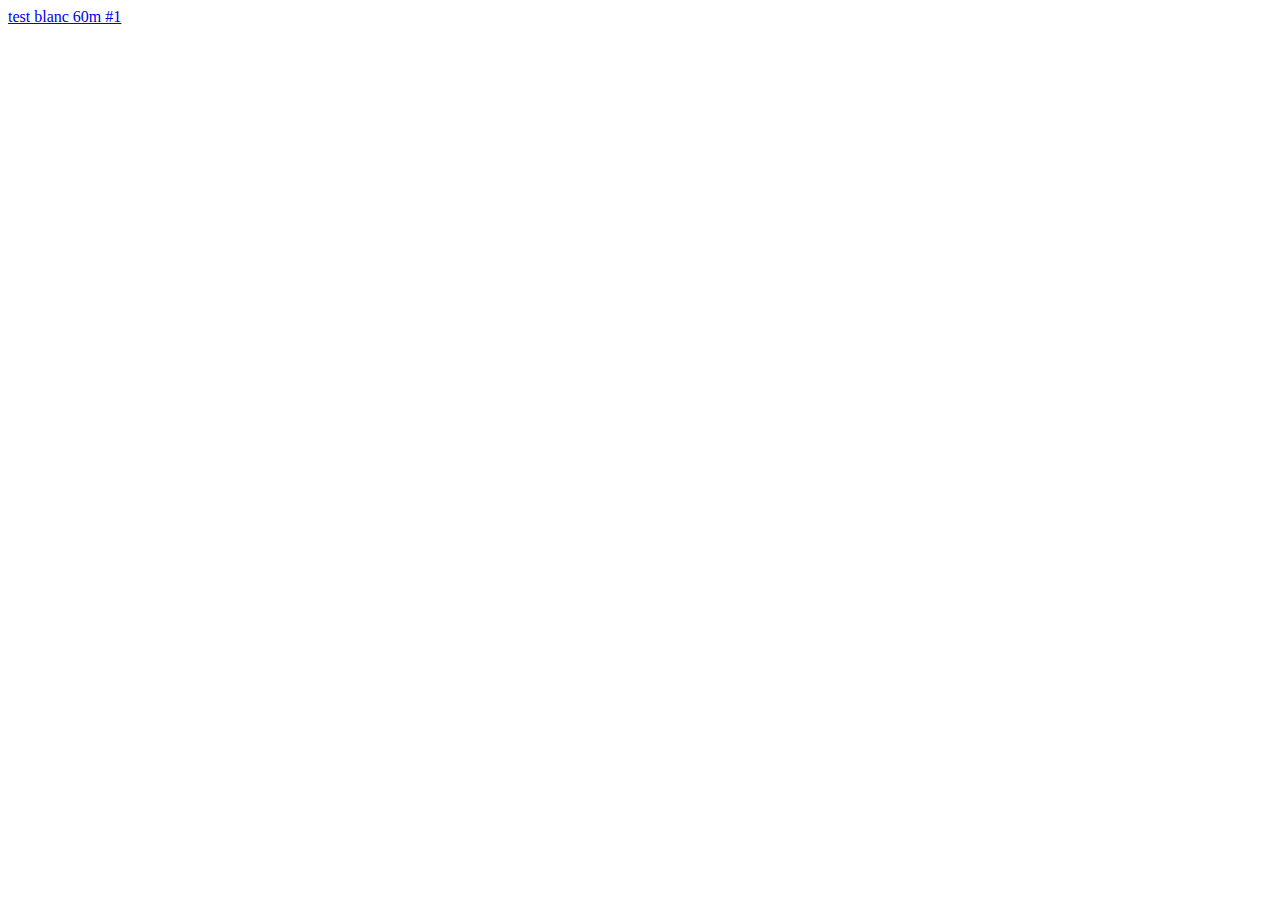
==== index.html @ 016cad39 "add index" ====
<!DOCTYPE html>
<html lang="en">
<head>
    <meta charset="UTF-8">
    <meta http-equiv="X-UA-Compatible" content="IE=edge">
    <meta name="viewport" content="width=device-width, initial-scale=1.0">
    <title>Accueil</title>
</head>
<body>
    
<a href="test-blanc-60m-1.html">test blanc 60m #1</a>


</body>
</html>
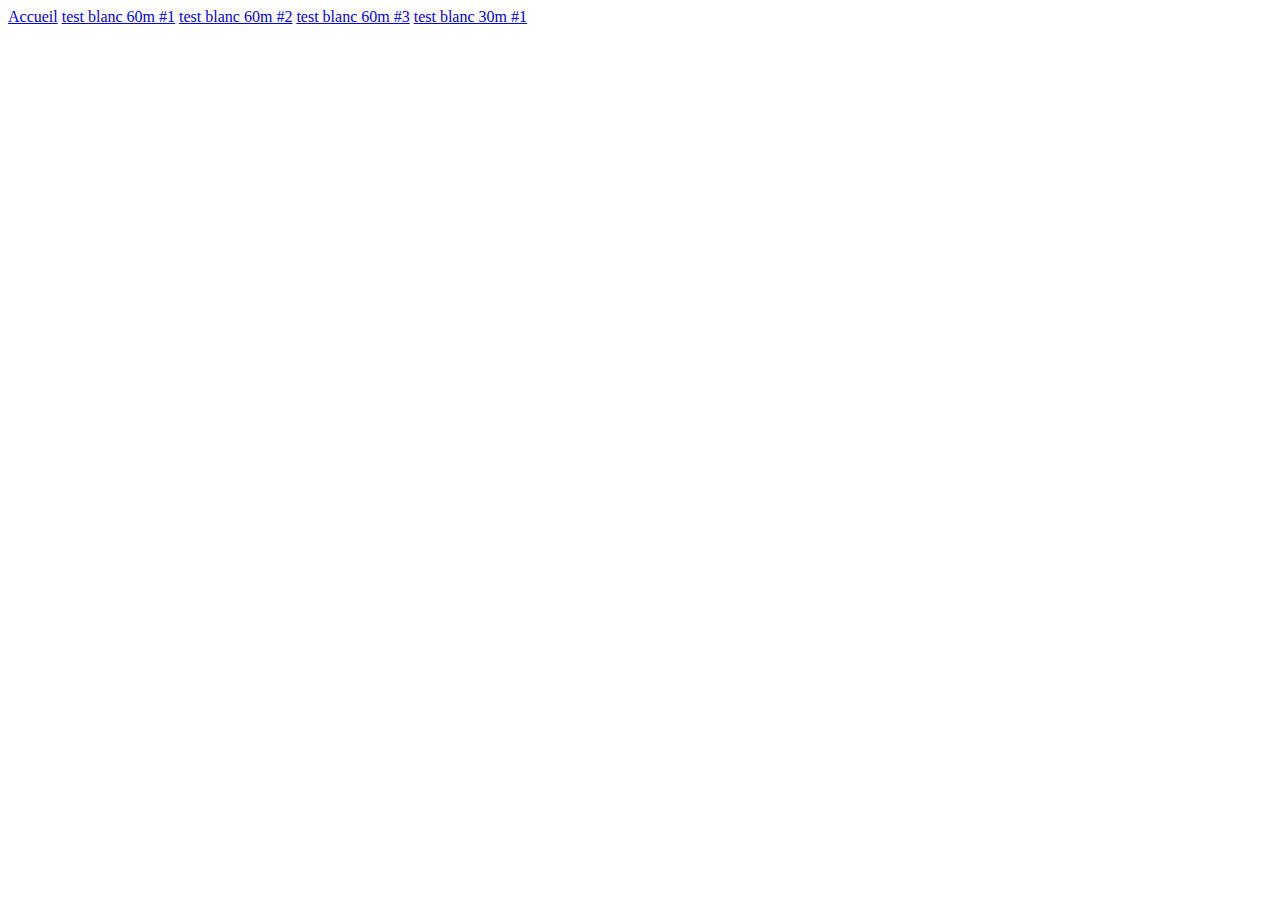
==== commit bdb8726c: "add pages" ====
--- a/index.html
+++ b/index.html
@@ -7,8 +7,15 @@
     <title>Accueil</title>
 </head>
 <body>
-    
+   
+    <a href="tindex.html">Accueil</a>
 <a href="test-blanc-60m-1.html">test blanc 60m #1</a>
+
+<a href="test-blanc-60m-2.html">test blanc 60m #2</a>
+
+<a href="test-blanc-60m-3.html">test blanc 60m #3</a>
+
+<a href="test-blanc-30m-1.html">test blanc 30m #1</a>
 
 
 </body>
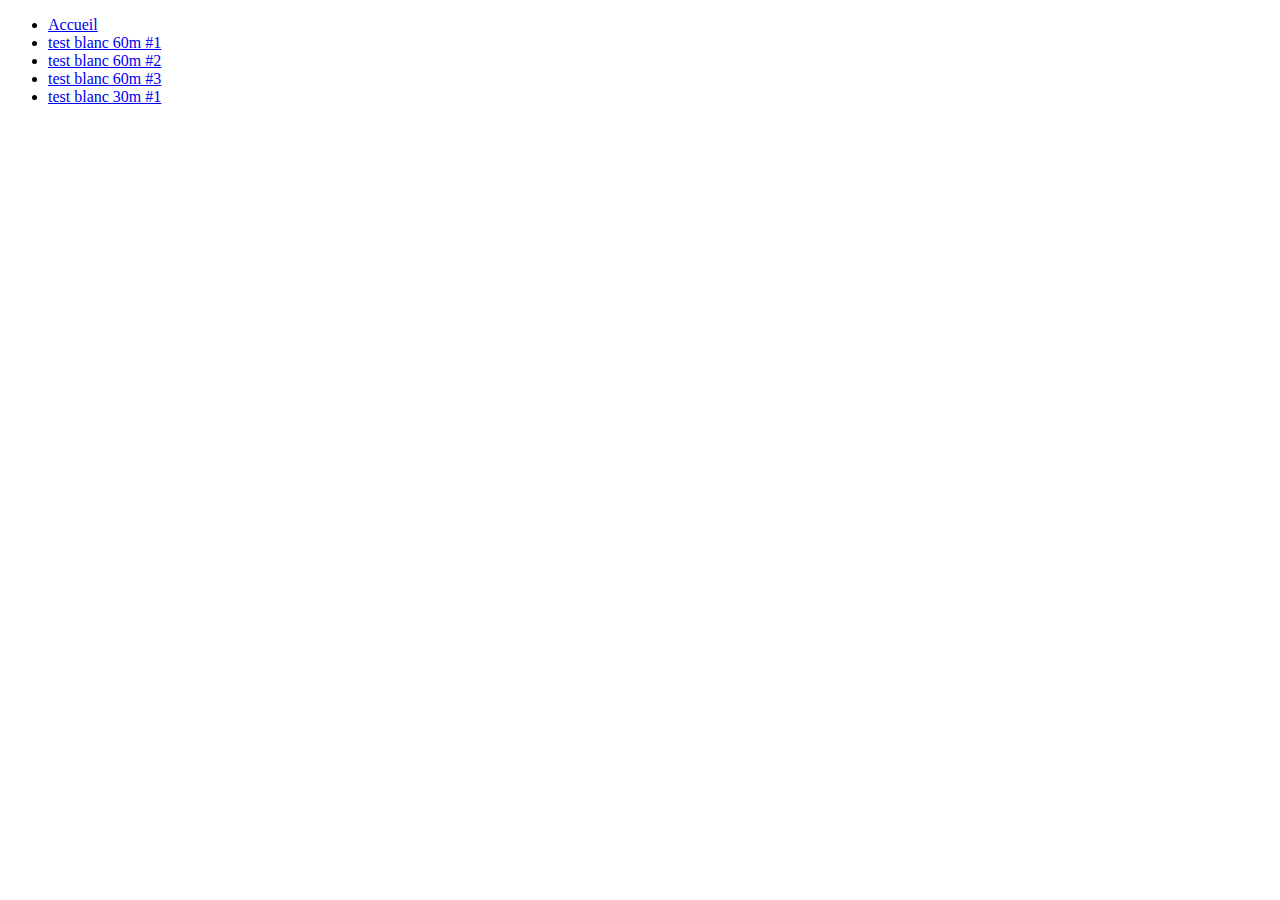
==== commit 79a9114c: "add nav lool" ====
--- a/index.html
+++ b/index.html
@@ -1,22 +1,22 @@
 <!DOCTYPE html>
 <html lang="en">
+
 <head>
     <meta charset="UTF-8">
     <meta http-equiv="X-UA-Compatible" content="IE=edge">
     <meta name="viewport" content="width=device-width, initial-scale=1.0">
     <title>Accueil</title>
 </head>
+
 <body>
-   
-    <a href="tindex.html">Accueil</a>
-<a href="test-blanc-60m-1.html">test blanc 60m #1</a>
-
-<a href="test-blanc-60m-2.html">test blanc 60m #2</a>
-
-<a href="test-blanc-60m-3.html">test blanc 60m #3</a>
-
-<a href="test-blanc-30m-1.html">test blanc 30m #1</a>
-
+    <ul>
+        <li> <a href="index.html">Accueil</a></li>
+        <li><a href="test-blanc-60m-1.html">test blanc 60m #1</a> </li>
+        <li> <a href="test-blanc-60m-2.html">test blanc 60m #2</a> </li>
+        <li><a href="test-blanc-60m-3.html">test blanc 60m #3</a> </li>
+        <li><a href="test-blanc-30m-1.html">test blanc 30m #1</a> </li>
+    </ul>
 
 </body>
+
 </html>